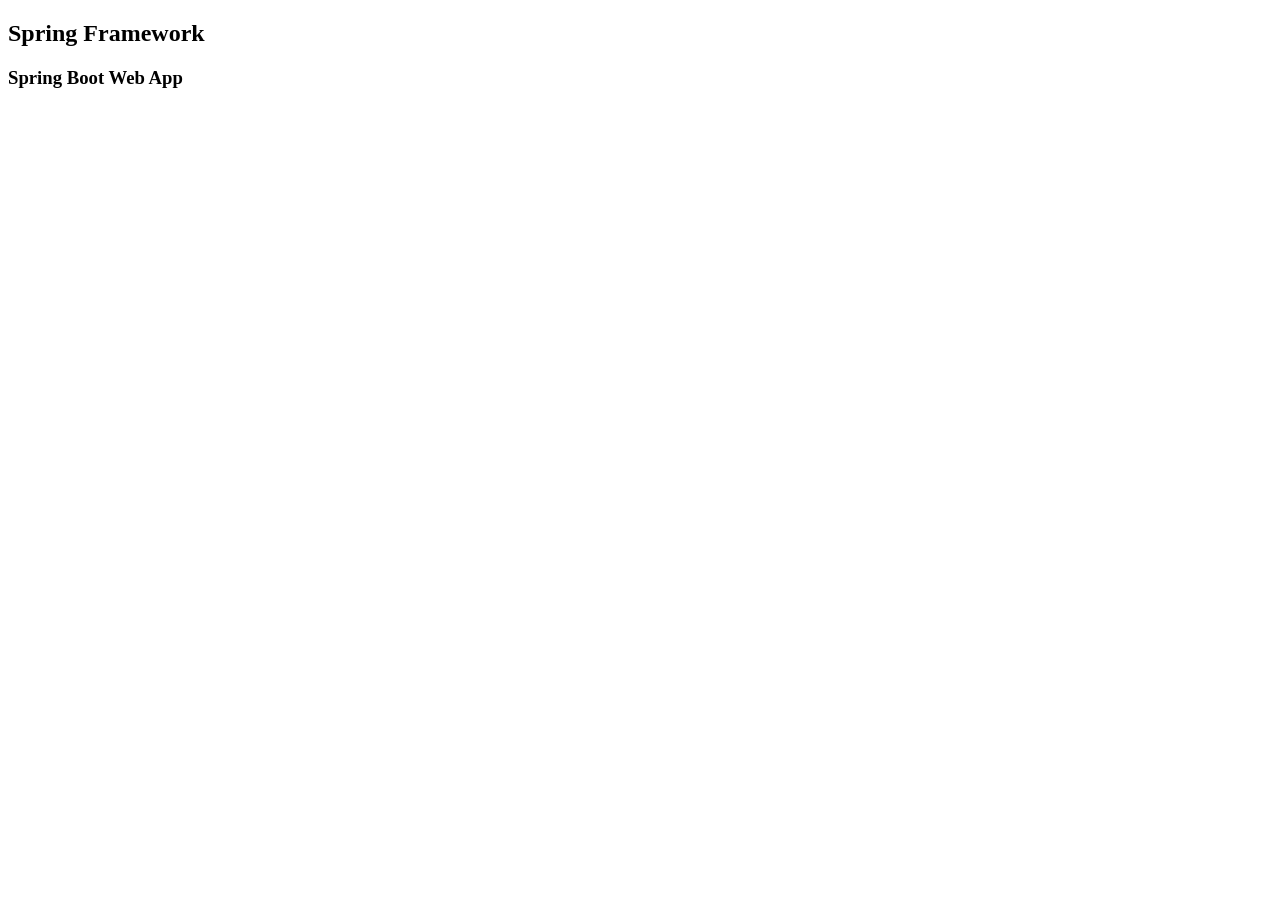
==== src/main/resources/templates/index.html @ 300a94b8 "spring boot ver 3.1" ====
<!DOCTYPE html>
<html>
<head lang="en">

    <title>title Spring Framework</title>

    <!--/*/ <th:block th:include="fragments/headerinc :: head"></th:block> /*/-->
</head>
<body>

<div class="container">
    <!--/*/ <th:block th:include="fragments/header :: header"></th:block> /*/-->
    <div class="jumbotron">
        <div class="row text-center">
            <div class="">
                <h2>Spring Framework </h2>

                <h3>Spring Boot Web App</h3>
            </div>
        </div>
        <!-- <div class="row text-center">
             <img src="../../static/images/NewBannerBOOTS_2.png" width="400"
                  th:src="@{/images/NewBannerBOOTS_2.png}"/>
         </div>-->
    </div>
</div>
</body>
</html>
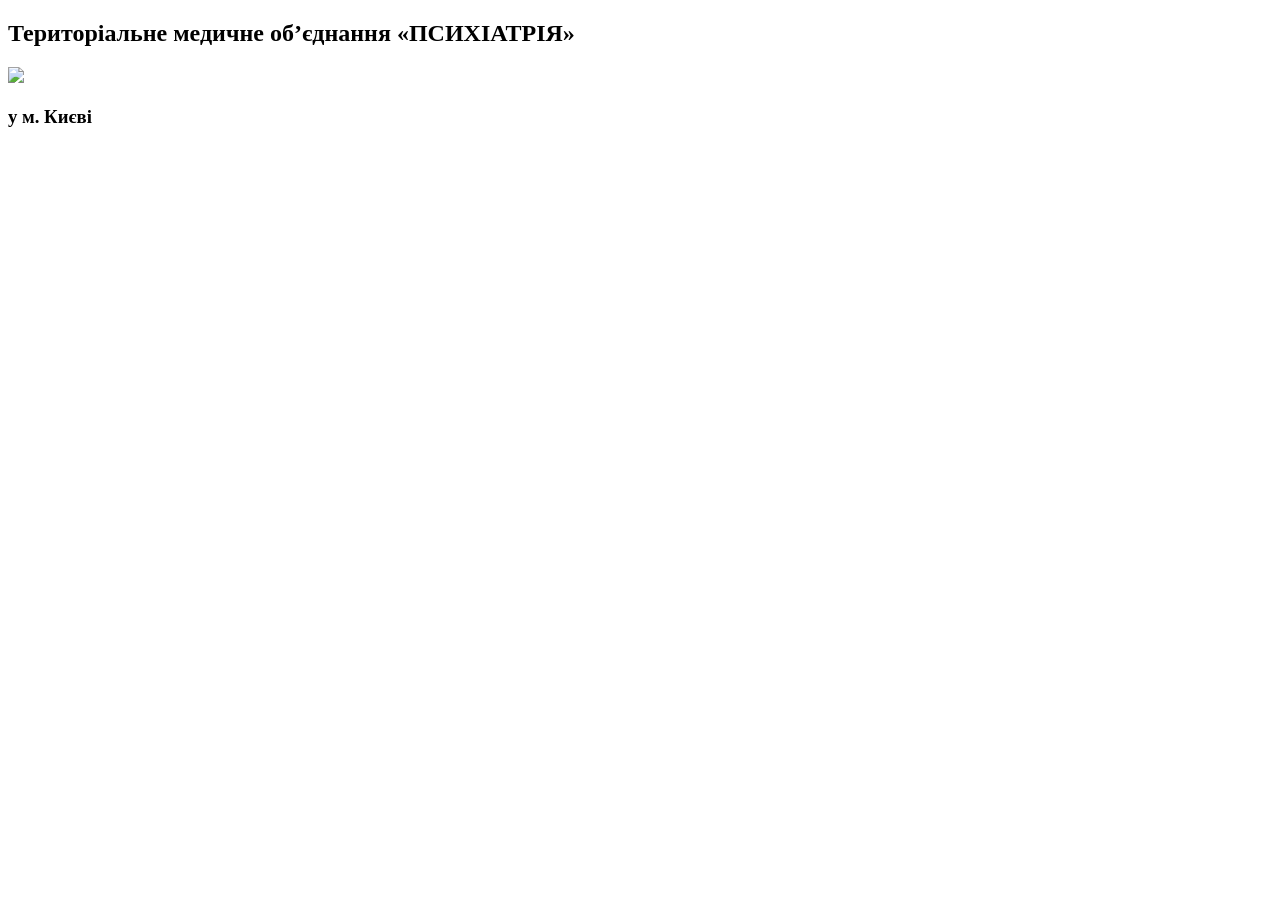
==== commit 17d9ce7d: "spring boot ver 3.3" ====
--- a/src/main/resources/templates/index.html
+++ b/src/main/resources/templates/index.html
@@ -2,7 +2,7 @@
 <html>
 <head lang="en">
 
-    <title>title Spring Framework</title>
+    <title>Поліклініка</title>
 
     <!--/*/ <th:block th:include="fragments/headerinc :: head"></th:block> /*/-->
 </head>
@@ -13,15 +13,15 @@
     <div class="jumbotron">
         <div class="row text-center">
             <div class="">
-                <h2>Spring Framework </h2>
-
-                <h3>Spring Boot Web App</h3>
+                <h2>Територіальне медичне об’єднання «ПСИХІАТРІЯ» </h2>
+                <div class="row text-center">
+                    <img src="../../static/images/medicina.jpg" width="400"
+                         th:src="@{/images/medicina.jpg}"/>
+                </div>
+                <h3>у м. Києві </h3>
             </div>
         </div>
-        <!-- <div class="row text-center">
-             <img src="../../static/images/NewBannerBOOTS_2.png" width="400"
-                  th:src="@{/images/NewBannerBOOTS_2.png}"/>
-         </div>-->
+
     </div>
 </div>
 </body>
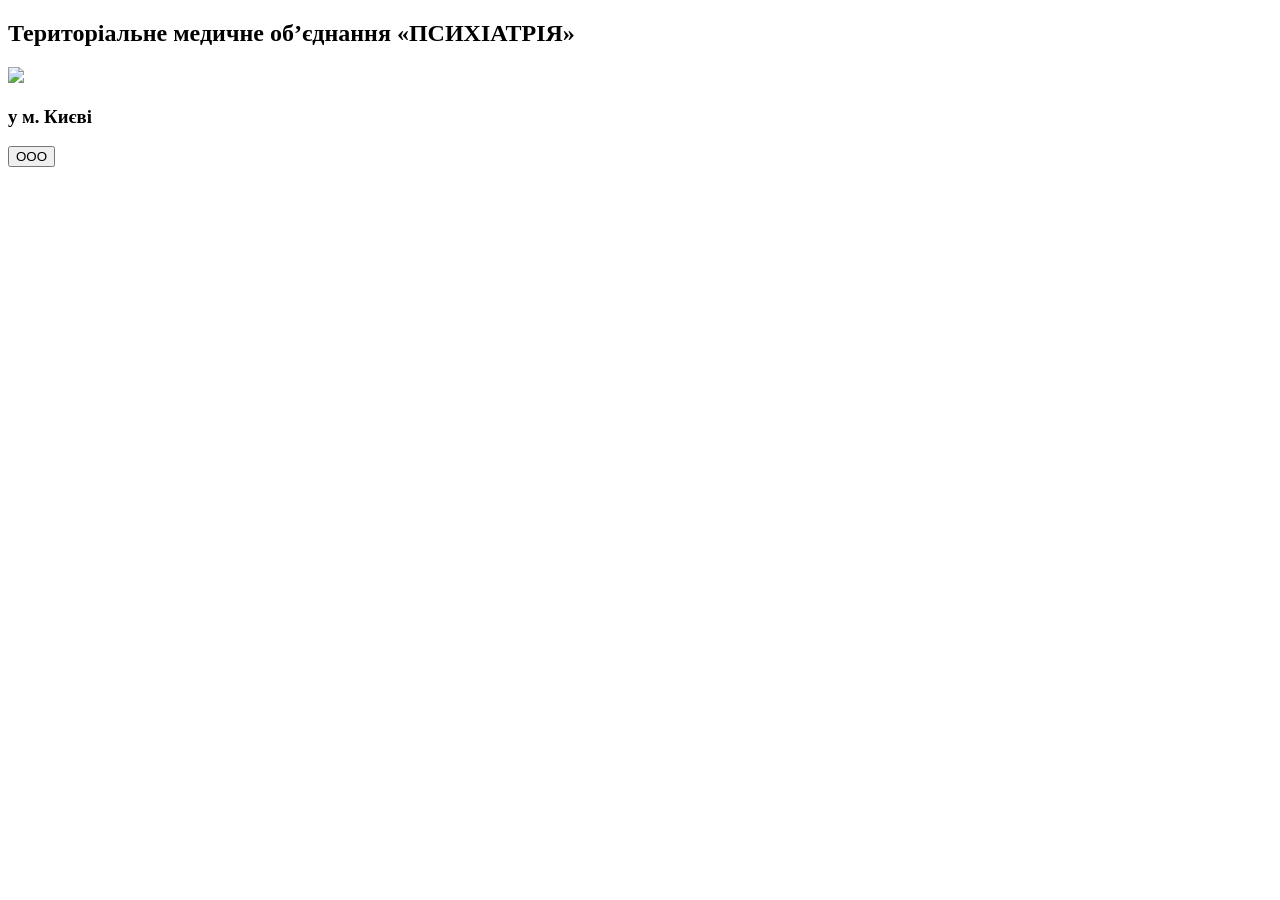
==== commit 34654b5e: "spring boot work ver 3.5" ====
--- a/src/main/resources/templates/index.html
+++ b/src/main/resources/templates/index.html
@@ -1,5 +1,5 @@
 <!DOCTYPE html>
-<html>
+<html xmlns:th="http://www.thymeleaf.org">
 <head lang="en">
 
     <title>Поліклініка</title>
@@ -24,5 +24,8 @@
 
     </div>
 </div>
+<form action="/mainUserPage" method="post">
+    <input type="submit" value="OOO"/>
+</form>
 </body>
 </html>
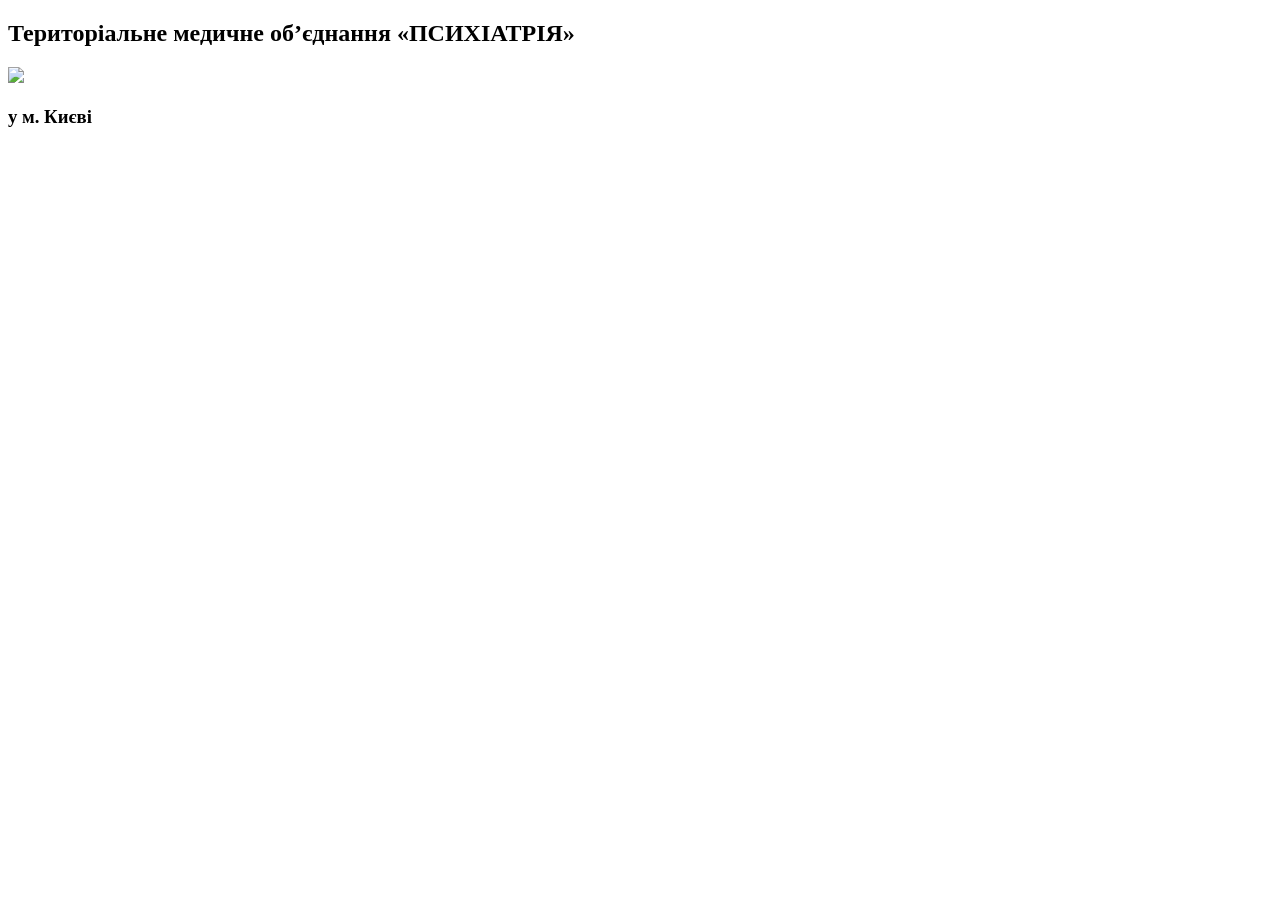
==== commit 4cc19938: "ver 4.1" ====
--- a/src/main/resources/templates/index.html
+++ b/src/main/resources/templates/index.html
@@ -24,8 +24,8 @@
 
     </div>
 </div>
-<form action="/mainUserPage" method="post">
-    <input type="submit" value="OOO"/>
-</form>
+<!--<form action="/mainUserPage" method="post">
+    <input type="submit" value="check"/>
+</form>-->
 </body>
 </html>
